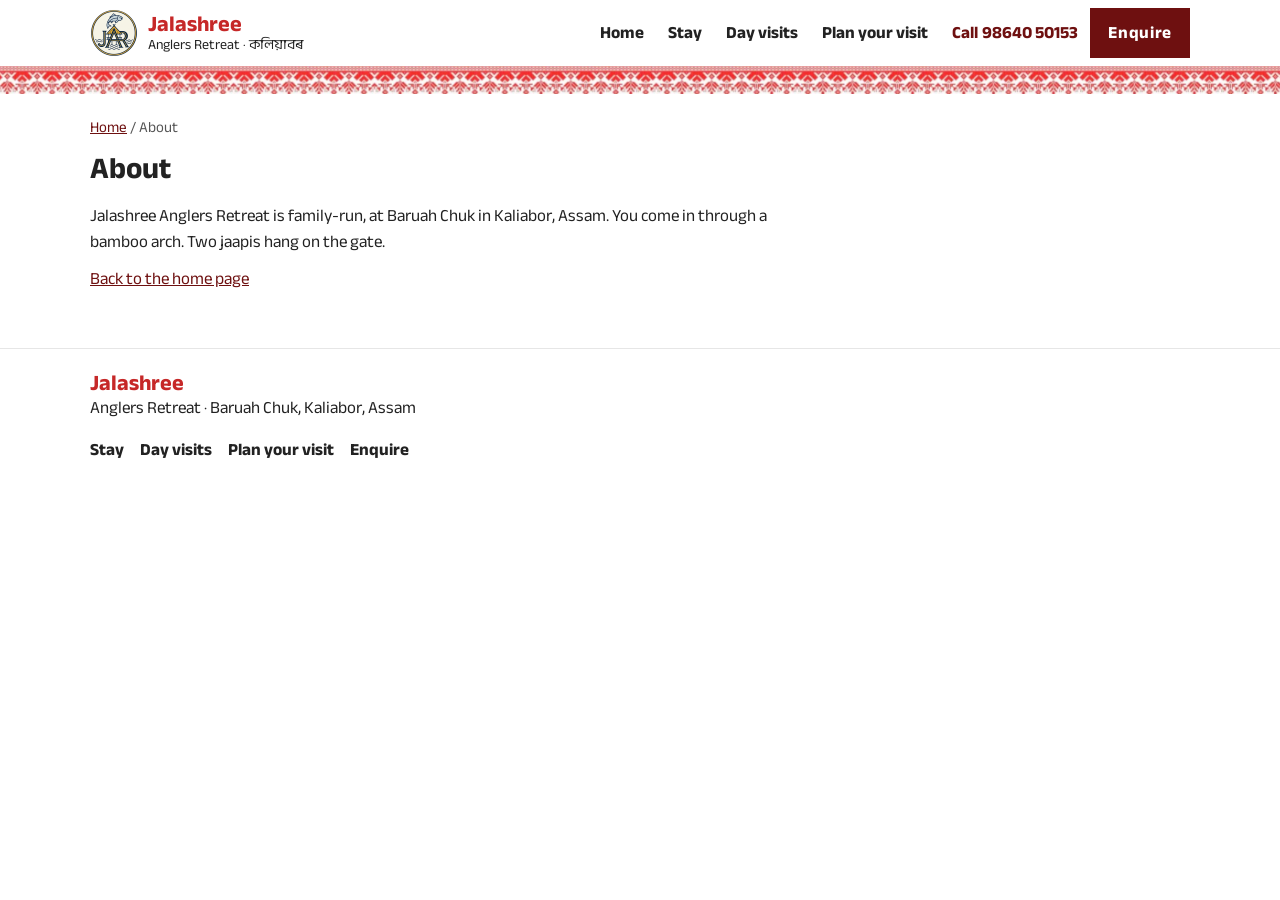
==== about.html @ f2a1badf "Make the site easier to enquire from on a phone." ====
<!doctype html>
<html lang="en">
  <head>
    <meta charset="utf-8" />
    <meta name="viewport" content="width=device-width, initial-scale=1" />
    <title>About · Jalashree Anglers Retreat</title>
    <meta name="description" content="Jalashree Anglers Retreat is family-run at Baruah Chuk, Kaliabor, Assam." />
    <link rel="stylesheet" href="styles.css" />
    <link rel="icon" href="images/logo.png" type="image/png" />
  </head>
  <body>
    <a class="skip" href="#content">Skip to content</a>
    <header class="site-head">
      <a class="brand" href="index.html">
        <img src="images/logo.png" width="192" height="192" alt="" />
        <span>
          <span class="brand-en">Jalashree</span>
          <span class="brand-sub">Anglers Retreat · কলিয়াবৰ</span>
        </span>
      </a>
      <div class="head-actions">
        <a class="call" href="tel:+919864050153">Call<span>98640 50153</span></a>
        <a class="plan" href="book.html">Enquire</a>
        <button class="menu-btn" type="button" aria-expanded="false" aria-controls="site-nav">Menu</button>
      </div>
      <nav id="site-nav" aria-label="Pages">
        <a href="index.html">Home</a>
        <a href="stay.html">Stay</a>
        <a href="day.html">Day visits</a>
        <a href="visit.html">Plan your visit</a>
      </nav>
    </header>
    <div class="gamosa" role="presentation"></div>
    <main id="content">
      <p class="crumb"><a href="index.html">Home</a> / About</p>
      <h1 class="page">About</h1>
      <div class="copy">
        <p>Jalashree Anglers Retreat is family-run, at Baruah Chuk in Kaliabor, Assam. You come in through a bamboo arch. Two jaapis hang on the gate.</p>
        <p><a href="index.html">Back to the home page</a></p>
      </div>
    </main>
    <footer>
      <div class="wrap">
        <p class="foot-brand">Jalashree</p>
        <p>Anglers Retreat · Baruah Chuk, Kaliabor, Assam</p>
        <nav class="links" aria-label="Footer">
          <a href="stay.html">Stay</a>
          <a href="day.html">Day visits</a>
          <a href="visit.html">Plan your visit</a>
          <a href="book.html">Enquire</a>
        </nav>
      </div>
    </footer>
    <script src="contact.js"></script>
    <script src="site.js"></script>
  </body>
</html>
---- styles.css ----
@font-face {
  font-family: "Anek Bangla";
  src: url("fonts/anek-bangla-latin-400-normal.woff2") format("woff2");
  font-weight: 400;
  font-style: normal;
  font-display: swap;
  unicode-range: U+0000-00FF, U+0131, U+0152-0153, U+02BB-02BC, U+02C6, U+02DA, U+02DC, U+2000-206F, U+20AC, U+2122;
}

@font-face {
  font-family: "Anek Bangla";
  src: url("fonts/anek-bangla-latin-700-normal.woff2") format("woff2");
  font-weight: 700;
  font-style: normal;
  font-display: swap;
  unicode-range: U+0000-00FF, U+0131, U+0152-0153, U+02BB-02BC, U+02C6, U+02DA, U+02DC, U+2000-206F, U+20AC, U+2122;
}

@font-face {
  font-family: "Anek Bangla";
  src: url("fonts/anek-bangla-bengali-400-normal.woff2") format("woff2");
  font-weight: 400;
  font-style: normal;
  font-display: swap;
  unicode-range: U+0980-09FF;
}

@font-face {
  font-family: "Anek Bangla";
  src: url("fonts/anek-bangla-bengali-700-normal.woff2") format("woff2");
  font-weight: 700;
  font-style: normal;
  font-display: swap;
  unicode-range: U+0980-09FF;
}

:root {
  --red: #c62828;
  --red-dark: #6e1010;
  --ink: #222;
  --muted: #555;
  --line: #e6e6e6;
  --page: 1100px;
  --move: 0.2s ease;
}

*,
*::before,
*::after {
  box-sizing: border-box;
}

body {
  margin: 0;
  color: var(--ink);
  background: #fff;
  font-family: "Anek Bangla", "Nirmala UI", sans-serif;
  font-size: 17px;
  line-height: 1.5;
}

img {
  max-width: 100%;
  display: block;
}

a {
  color: inherit;
}

h1,
h2,
p {
  margin: 0;
}

:focus-visible {
  outline: 2px solid var(--red-dark);
  outline-offset: 2px;
}

::selection {
  background: var(--red);
  color: #fff;
}

.skip {
  position: absolute;
  left: 8px;
  top: -40px;
  background: #fff;
  padding: 8px 12px;
  z-index: 5;
}

.skip:focus {
  top: 8px;
}

.wrap {
  width: min(var(--page), calc(100% - 32px));
  margin-inline: auto;
}

.site-head {
  display: flex;
  flex-wrap: wrap;
  align-items: center;
  gap: 8px 12px;
  width: min(var(--page), calc(100% - 32px));
  margin: 0 auto;
  padding: 8px 0;
}

.brand {
  display: flex;
  align-items: center;
  gap: 10px;
  margin-right: auto;
  text-decoration: none;
  color: inherit;
  min-height: 44px;
}

.brand img {
  width: 48px;
  height: 48px;
  margin: 0;
  flex: none;
}

.brand-en {
  display: block;
  color: var(--red);
  font-size: 22px;
  font-weight: 700;
  line-height: 1.1;
}

.brand-sub {
  display: block;
  margin-top: 1px;
  font-size: 14px;
  line-height: 1.2;
}

.head-actions {
  display: flex;
  align-items: center;
  gap: 8px;
}

.call {
  position: relative;
  display: inline-flex;
  align-items: center;
  min-height: 44px;
  padding: 0 4px;
  color: var(--red-dark);
  font-weight: 700;
  text-decoration: none;
}

.call span {
  margin-left: 4px;
}

.menu-btn {
  display: none;
  min-height: 44px;
  min-width: 44px;
  padding: 8px 12px;
  border: 1px solid var(--line);
  background: #fff;
  color: var(--ink);
  font: inherit;
  font-weight: 700;
  cursor: pointer;
}

#site-nav {
  display: flex;
  flex-wrap: wrap;
  align-items: center;
  gap: 0 8px;
}

#site-nav a {
  display: inline-flex;
  align-items: center;
  min-height: 44px;
  padding: 0 8px;
  text-decoration: none;
  font-weight: 700;
  transition: color var(--move);
}

#site-nav a:hover,
#site-nav a[aria-current="page"] {
  color: var(--red);
}

.gamosa {
  height: 28px;
  background: #fff url("images/gamosa.png") center / auto 28px repeat-x;
}

main {
  width: min(var(--page), calc(100% - 32px));
  margin: 0 auto;
  padding: 22px 0 40px;
}

h1.page {
  font-size: 30px;
  font-weight: 700;
  margin-bottom: 12px;
}

h2.section {
  font-size: 22px;
  font-weight: 700;
  margin: 28px 0 12px;
}

.lead,
.copy {
  max-width: 68ch;
}

.lead {
  margin-top: 12px;
}

.cards + .lead {
  margin-top: 22px;
}

.copy {
  margin-bottom: 16px;
}

.copy p + p,
.lead + p {
  margin-top: 12px;
}

.hero {
  margin: 0 0 16px;
}

.hero img {
  width: 100%;
  height: 320px;
  object-fit: cover;
  object-position: center 55%;
}

.plain {
  margin: 18px 0 0;
}

.plain img {
  width: 100%;
  height: auto;
}

.frame img {
  width: 100%;
  height: 420px;
  object-fit: cover;
  object-position: center 15%;
}

figcaption,
.crumb,
.cards span,
.note {
  color: var(--muted);
}

.plain figcaption,
.hero figcaption,
.split figcaption,
.gallery figcaption {
  margin-top: 6px;
  font-size: 15px;
}

.crumb {
  font-size: 15px;
  margin-bottom: 8px;
}

.crumb a,
.copy a,
.lead a {
  color: var(--red-dark);
  transition: color var(--move);
}

.action {
  margin: 16px 0;
}

a.plan,
button.plan {
  display: inline-flex;
  align-items: center;
  justify-content: center;
  min-height: 48px;
  padding: 12px 18px;
  border: 0;
  background: var(--red-dark);
  color: #fff;
  text-decoration: none;
  font: inherit;
  font-weight: 700;
  letter-spacing: 0.04em;
  cursor: pointer;
  transition: background-color var(--move);
}

a.plan:hover,
button.plan:hover {
  background: #4f0c0c;
  color: #fff;
}

.cards {
  display: grid;
  grid-template-columns: 1fr 1fr;
  gap: 18px;
  margin-top: 22px;
}

.cards a {
  display: block;
  text-decoration: none;
}

.shot {
  display: block;
  overflow: hidden;
}

.cards img {
  width: 100%;
  height: 220px;
  object-fit: cover;
}

.cards strong,
.cards span {
  display: block;
}

.cards strong {
  margin-top: 8px;
  font-size: 18px;
}

.cards a:hover strong {
  color: var(--red);
}

.split {
  display: grid;
  grid-template-columns: 1fr 1fr;
  gap: 18px;
  margin-top: 18px;
}

.split img,
.gallery img {
  width: 100%;
  height: 240px;
  object-fit: cover;
}

.gallery {
  list-style: none;
  margin: 0;
  padding: 0;
  display: grid;
  grid-template-columns: 1fr 1fr;
  gap: 16px;
}

.address {
  font-size: 20px;
  font-weight: 700;
  margin-bottom: 6px;
}

.book-form {
  display: grid;
  gap: 14px;
  max-width: 28rem;
  margin-top: 8px;
}

.book-form label,
.choice {
  display: grid;
  gap: 6px;
  font-weight: 700;
}

.choice {
  margin: 0;
  padding: 0;
  border: 0;
  min-inline-size: 0;
}

.book-form input[type="text"],
.book-form input[type="tel"],
.book-form input[type="date"],
.book-form input[type="number"],
.book-form textarea {
  font: inherit;
  width: 100%;
  min-height: 48px;
  padding: 10px 12px;
  border: 1px solid #ccc;
  border-radius: 0;
  background: #fff;
  color: var(--ink);
}

.book-form textarea {
  min-height: 96px;
  resize: vertical;
}

.choices {
  display: flex;
  flex-wrap: wrap;
  gap: 8px 22px;
}

.choices label {
  display: flex;
  align-items: center;
  gap: 8px;
  min-height: 44px;
  font-weight: 700;
}

.choices input {
  width: 18px;
  height: 18px;
  accent-color: var(--red-dark);
}

.form-error {
  color: var(--red-dark);
  font-weight: 700;
}

.draft pre {
  margin: 12px 0;
  padding: 12px;
  max-width: 68ch;
  white-space: pre-wrap;
  background: #f7f7f7;
  border: 1px solid var(--line);
  font: inherit;
}

.fold {
  border-top: 1px solid #e4e4e4;
  max-width: 68ch;
}

.fold:last-child {
  border-bottom: 1px solid #e4e4e4;
}

.fold summary {
  min-height: 48px;
  display: flex;
  align-items: center;
  justify-content: space-between;
  gap: 16px;
  padding: 12px 0;
  cursor: pointer;
  font-weight: 700;
  list-style: none;
}

.fold summary::-webkit-details-marker {
  display: none;
}

.fold summary::after {
  content: "";
  width: 8px;
  height: 8px;
  border-right: 2px solid currentColor;
  border-bottom: 2px solid currentColor;
  transform: rotate(45deg);
  flex: none;
}

.fold[open] summary::after {
  transform: rotate(225deg);
}

.fold::details-content {
  display: grid;
  grid-template-rows: 0fr;
  overflow: hidden;
  transition: grid-template-rows 0.25s ease, content-visibility 0.25s allow-discrete;
}

.fold[open]::details-content {
  grid-template-rows: 1fr;
}

.fold::details-content > p {
  min-height: 0;
  overflow: hidden;
}

.fold p {
  padding: 0 0 14px;
  max-width: 62ch;
}

.fold a {
  color: var(--red-dark);
}

footer {
  border-top: 1px solid var(--line);
  padding: 22px 0 32px;
}

.foot-brand {
  color: var(--red);
  font-size: 22px;
  font-weight: 700;
  line-height: 1.1;
}

footer .links {
  display: flex;
  flex-wrap: wrap;
  gap: 4px 16px;
  margin-top: 8px;
}

footer .links a {
  text-decoration: none;
  font-weight: 700;
  min-height: 44px;
  display: inline-flex;
  align-items: center;
}

footer .links a:hover {
  color: var(--red);
}

@media (min-width: 900px) {
  .menu-btn {
    display: none;
  }

  .brand {
    order: 0;
    margin-right: 0;
  }

  #site-nav {
    display: flex;
    order: 1;
    margin-left: auto;
  }

  .head-actions {
    order: 2;
  }
}

@media (max-width: 899px) {
  .menu-btn {
    display: inline-flex;
    align-items: center;
    justify-content: center;
  }

  #site-nav {
    display: none;
    flex-basis: 100%;
    flex-direction: column;
    align-items: flex-start;
    gap: 0;
    padding-bottom: 6px;
  }

  #site-nav.is-open {
    display: flex;
  }

  .hero img,
  .frame img {
    height: 220px;
  }

  .cards,
  .split,
  .gallery {
    grid-template-columns: 1fr;
  }
}

@media (max-width: 400px) {
  .call span {
    position: absolute;
    width: 1px;
    height: 1px;
    padding: 0;
    margin: -1px;
    overflow: hidden;
    clip: rect(0, 0, 0, 0);
    white-space: nowrap;
    border: 0;
  }
}

@media (prefers-reduced-motion: reduce) {
  *,
  *::before,
  *::after {
    animation: none !important;
    transition: none !important;
  }
}
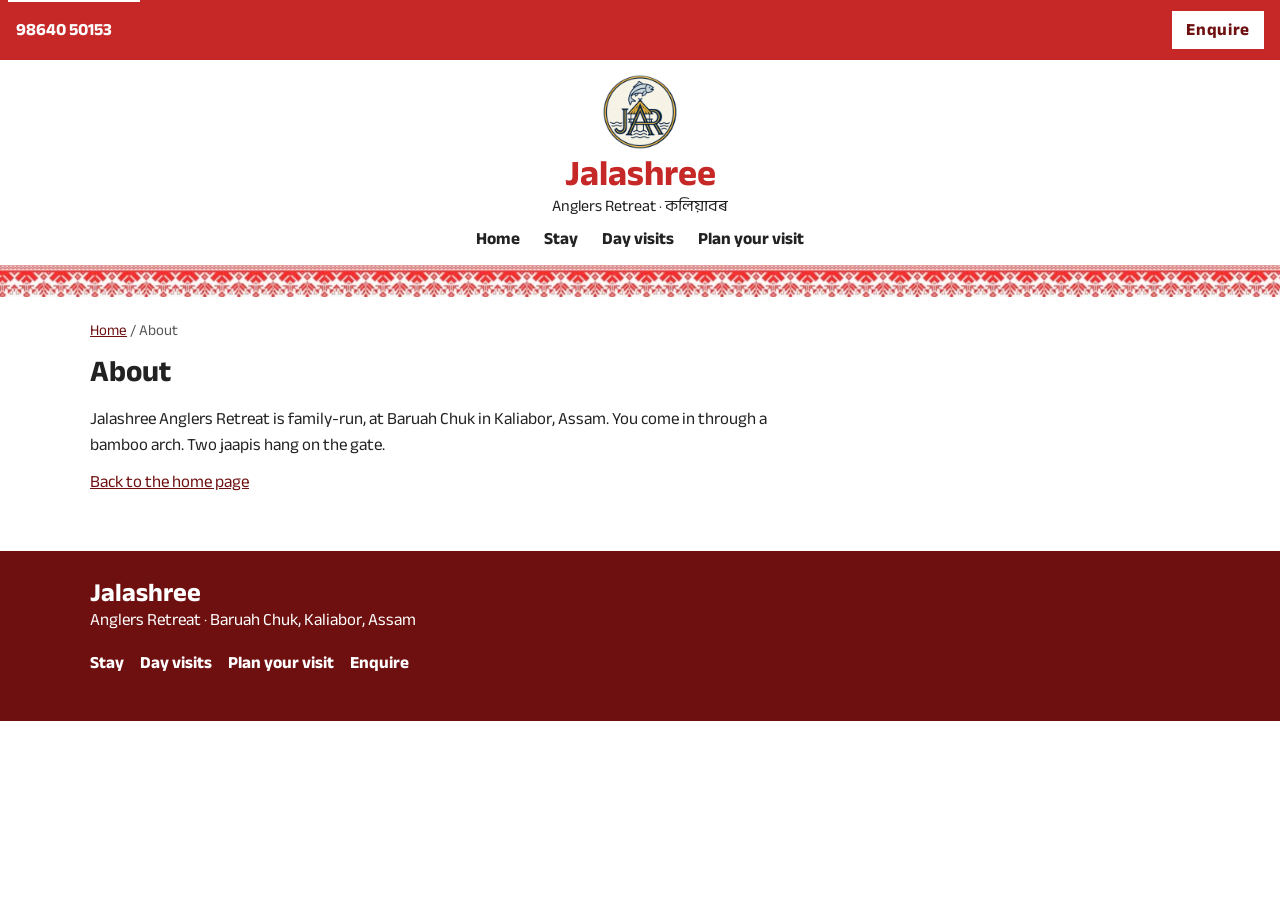
==== commit 2acd0dfd: "Give the site a fuller photographic layout." ====
--- a/about.html
+++ b/about.html
@@ -10,6 +10,13 @@
   </head>
   <body>
     <a class="skip" href="#content">Skip to content</a>
+    <div class="topbar">
+      <a href="tel:+919864050153">98640 50153</a>
+      <div class="top-actions">
+        <button class="menu-btn" type="button" aria-expanded="false" aria-controls="site-nav">Menu</button>
+        <a class="plan" href="book.html">Enquire</a>
+      </div>
+    </div>
     <header class="site-head">
       <a class="brand" href="index.html">
         <img src="images/logo.png" width="192" height="192" alt="" />
@@ -18,11 +25,6 @@
           <span class="brand-sub">Anglers Retreat · কলিয়াবৰ</span>
         </span>
       </a>
-      <div class="head-actions">
-        <a class="call" href="tel:+919864050153">Call<span>98640 50153</span></a>
-        <a class="plan" href="book.html">Enquire</a>
-        <button class="menu-btn" type="button" aria-expanded="false" aria-controls="site-nav">Menu</button>
-      </div>
       <nav id="site-nav" aria-label="Pages">
         <a href="index.html">Home</a>
         <a href="stay.html">Stay</a>
--- a/styles.css
+++ b/styles.css
@@ -64,6 +64,10 @@
   display: block;
 }
 
+figure {
+  margin: 0;
+}
+
 a {
   color: inherit;
 }
@@ -102,46 +106,88 @@
   margin-inline: auto;
 }
 
+.topbar {
+  display: flex;
+  justify-content: space-between;
+  align-items: center;
+  gap: 12px;
+  padding: 8px 16px;
+  background: var(--red);
+  color: #fff;
+}
+
+.top-actions {
+  display: flex;
+  align-items: center;
+  gap: 8px;
+}
+
+.topbar .menu-btn {
+  border-color: #fff;
+  background: transparent;
+  color: #fff;
+}
+
+.topbar a {
+  display: inline-flex;
+  align-items: center;
+  min-height: 44px;
+  color: #fff;
+  font-weight: 700;
+  text-decoration: none;
+}
+
+.topbar .plan {
+  min-height: 36px;
+  padding: 6px 14px;
+  background: #fff;
+  color: var(--red-dark);
+}
+
+.topbar .plan:hover {
+  background: #f3e4e4;
+  color: var(--red-dark);
+}
+
 .site-head {
-  display: flex;
-  flex-wrap: wrap;
-  align-items: center;
-  gap: 8px 12px;
+  position: relative;
+  display: flex;
+  flex-direction: column;
+  align-items: center;
   width: min(var(--page), calc(100% - 32px));
   margin: 0 auto;
-  padding: 8px 0;
+  padding: 14px 0 4px;
 }
 
 .brand {
   display: flex;
-  align-items: center;
-  gap: 10px;
-  margin-right: auto;
+  flex-direction: column;
+  align-items: center;
+  text-align: center;
   text-decoration: none;
   color: inherit;
   min-height: 44px;
 }
 
 .brand img {
-  width: 48px;
-  height: 48px;
-  margin: 0;
-  flex: none;
+  width: 76px;
+  height: 76px;
+  margin: 0 0 6px;
 }
 
 .brand-en {
   display: block;
   color: var(--red);
-  font-size: 22px;
-  font-weight: 700;
-  line-height: 1.1;
+  font-size: 36px;
+  font-weight: 700;
+  line-height: 1;
 }
 
 .brand-sub {
   display: block;
-  margin-top: 1px;
-  font-size: 14px;
-  line-height: 1.2;
+  margin-top: 4px;
+  font-size: 16px;
+  line-height: 1.3;
 }
 
 .head-actions {
@@ -182,6 +228,7 @@
   display: flex;
   flex-wrap: wrap;
   align-items: center;
+  justify-content: center;
   gap: 0 8px;
 }
 
@@ -201,8 +248,44 @@
 }
 
 .gamosa {
-  height: 28px;
-  background: #fff url("images/gamosa.png") center / auto 28px repeat-x;
+  height: 32px;
+  background: #fff url("images/gamosa.png") center / auto 32px repeat-x;
+}
+
+.banner img {
+  width: 100%;
+  height: 460px;
+  object-fit: cover;
+  object-position: center 58%;
+}
+
+.banner-cap {
+  background: var(--red);
+  color: #fff;
+  text-align: center;
+  padding: 22px 20px 24px;
+}
+
+.banner-cap h1,
+.banner-cap strong {
+  display: block;
+  color: #fff;
+  font-size: 32px;
+  font-weight: 700;
+  line-height: 1.2;
+  margin: 0;
+}
+
+.banner-cap p,
+.banner-cap span {
+  display: block;
+  margin-top: 4px;
+  font-size: 17px;
+}
+
+.banner.gate img {
+  height: 520px;
+  object-position: center 12%;
 }
 
 main {
@@ -232,6 +315,11 @@
   margin-top: 12px;
 }
 
+.banner-cap + main > .lead:first-child {
+  text-align: center;
+  margin-inline: auto;
+}
+
 .cards + .lead {
   margin-top: 22px;
 }
@@ -251,7 +339,7 @@
 
 .hero img {
   width: 100%;
-  height: 320px;
+  height: 360px;
   object-fit: cover;
   object-position: center 55%;
 }
@@ -334,6 +422,10 @@
   margin-top: 22px;
 }
 
+.cards.look {
+  grid-template-columns: 1fr 1fr 1fr;
+}
+
 .cards a {
   display: block;
   text-decoration: none;
@@ -346,7 +438,7 @@
 
 .cards img {
   width: 100%;
-  height: 220px;
+  height: 280px;
   object-fit: cover;
 }
 
@@ -356,8 +448,12 @@
 }
 
 .cards strong {
-  margin-top: 8px;
-  font-size: 18px;
+  margin-top: 10px;
+  font-size: 20px;
+}
+
+.cards img.top {
+  object-position: center 18%;
 }
 
 .cards a:hover strong {
@@ -374,7 +470,7 @@
 .split img,
 .gallery img {
   width: 100%;
-  height: 240px;
+  height: 320px;
   object-fit: cover;
 }
 
@@ -534,13 +630,15 @@
 }
 
 footer {
-  border-top: 1px solid var(--line);
-  padding: 22px 0 32px;
+  background: var(--red-dark);
+  color: #fff;
+  border-top: 0;
+  padding: 28px 0 36px;
 }
 
 .foot-brand {
-  color: var(--red);
-  font-size: 22px;
+  color: #fff;
+  font-size: 26px;
   font-weight: 700;
   line-height: 1.1;
 }
@@ -553,6 +651,7 @@
 }
 
 footer .links a {
+  color: #fff;
   text-decoration: none;
   font-weight: 700;
   min-height: 44px;
@@ -561,7 +660,7 @@
 }
 
 footer .links a:hover {
-  color: var(--red);
+  text-decoration: underline;
 }
 
 @media (min-width: 900px) {
@@ -569,19 +668,8 @@
     display: none;
   }
 
-  .brand {
-    order: 0;
-    margin-right: 0;
-  }
-
   #site-nav {
     display: flex;
-    order: 1;
-    margin-left: auto;
-  }
-
-  .head-actions {
-    order: 2;
   }
 }
 
@@ -603,6 +691,29 @@
 
   #site-nav.is-open {
     display: flex;
+  }
+
+  .banner img,
+  .banner.gate img {
+    height: 240px;
+  }
+
+  .cards.look {
+    grid-template-columns: 1fr;
+  }
+
+  .banner-cap h1,
+  .banner-cap strong {
+    font-size: 24px;
+  }
+
+  .brand img {
+    width: 64px;
+    height: 64px;
+  }
+
+  .brand-en {
+    font-size: 30px;
   }
 
   .hero img,
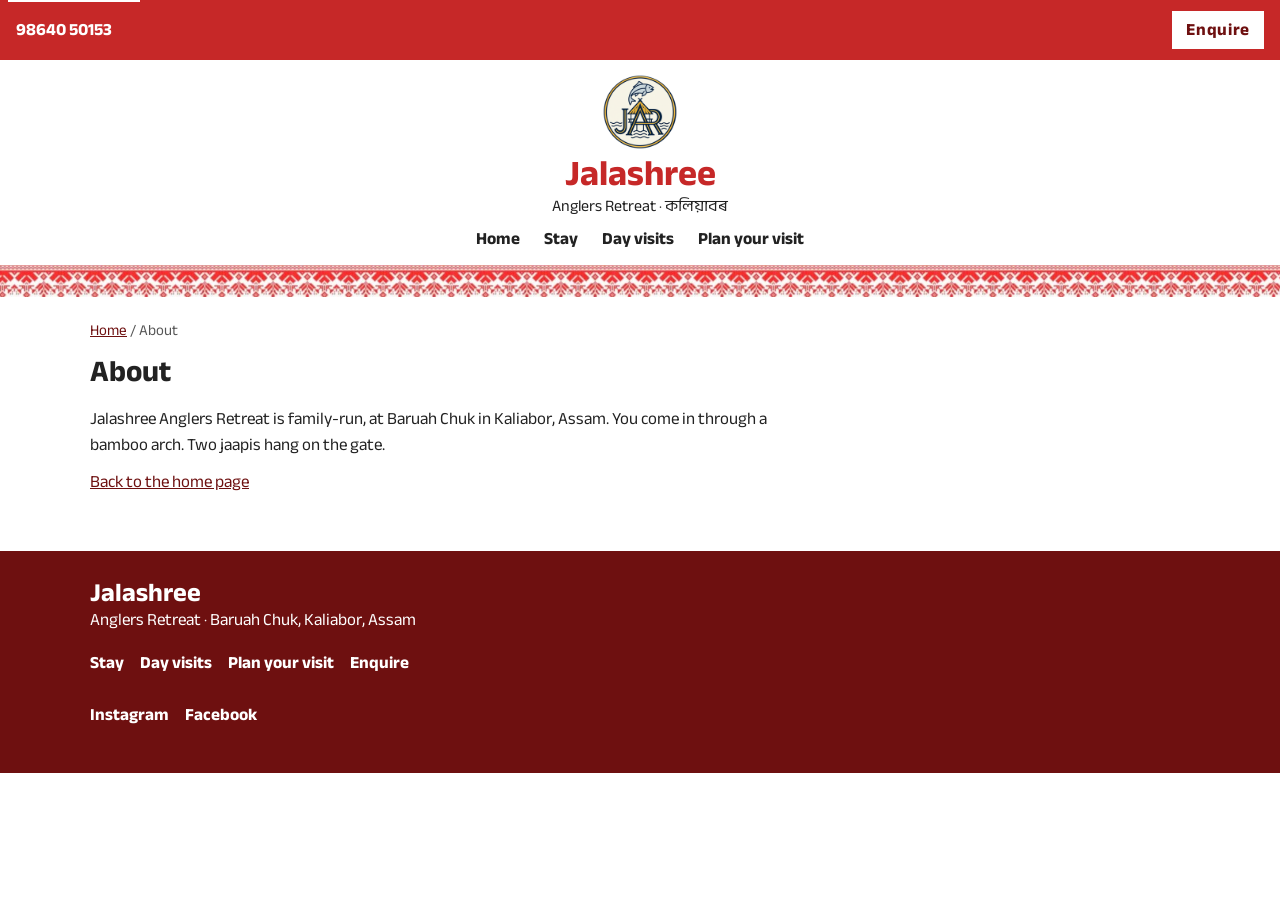
==== commit 561de57e: "Add social links, Google reviews, and the fishing photo." ====
--- a/about.html
+++ b/about.html
@@ -51,6 +51,10 @@
           <a href="visit.html">Plan your visit</a>
           <a href="book.html">Enquire</a>
         </nav>
+        <nav class="links" aria-label="Social">
+          <a href="https://www.instagram.com/jalashree_anglers_retreat/" rel="noopener noreferrer">Instagram</a>
+          <a href="https://www.facebook.com/share/1FnUikQe49/?mibextid=wwXIfr" rel="noopener noreferrer">Facebook</a>
+        </nav>
       </div>
     </footer>
     <script src="contact.js"></script>
--- a/styles.css
+++ b/styles.css
@@ -99,6 +99,18 @@
 
 .skip:focus {
   top: 8px;
+}
+
+.sr {
+  position: absolute;
+  width: 1px;
+  height: 1px;
+  padding: 0;
+  margin: -1px;
+  overflow: hidden;
+  clip: rect(0, 0, 0, 0);
+  white-space: nowrap;
+  border: 0;
 }
 
 .wrap {
@@ -288,10 +300,20 @@
   object-position: center 12%;
 }
 
+.banner.photo img {
+  height: auto;
+  object-fit: contain;
+}
+
 main {
   width: min(var(--page), calc(100% - 32px));
   margin: 0 auto;
   padding: 22px 0 40px;
+}
+
+main.home {
+  width: 100%;
+  padding: 0;
 }
 
 h1.page {
@@ -487,6 +509,42 @@
   font-size: 20px;
   font-weight: 700;
   margin-bottom: 6px;
+}
+
+.map-frame {
+  width: min(100%, 420px);
+  height: 220px;
+  margin: 12px 0 8px;
+  overflow: hidden;
+  border: 1px solid var(--line);
+}
+
+.map-frame iframe {
+  width: 100%;
+  height: 100%;
+  border: 0;
+}
+
+.score {
+  font-weight: 700;
+  margin: 0 0 14px;
+}
+
+.reviews {
+  list-style: none;
+  margin: 0 0 12px;
+  padding: 0;
+  display: grid;
+  gap: 16px;
+  max-width: 62ch;
+}
+
+.reviews blockquote {
+  margin: 0;
+}
+
+.reviews p {
+  margin: 0;
 }
 
 .book-form {
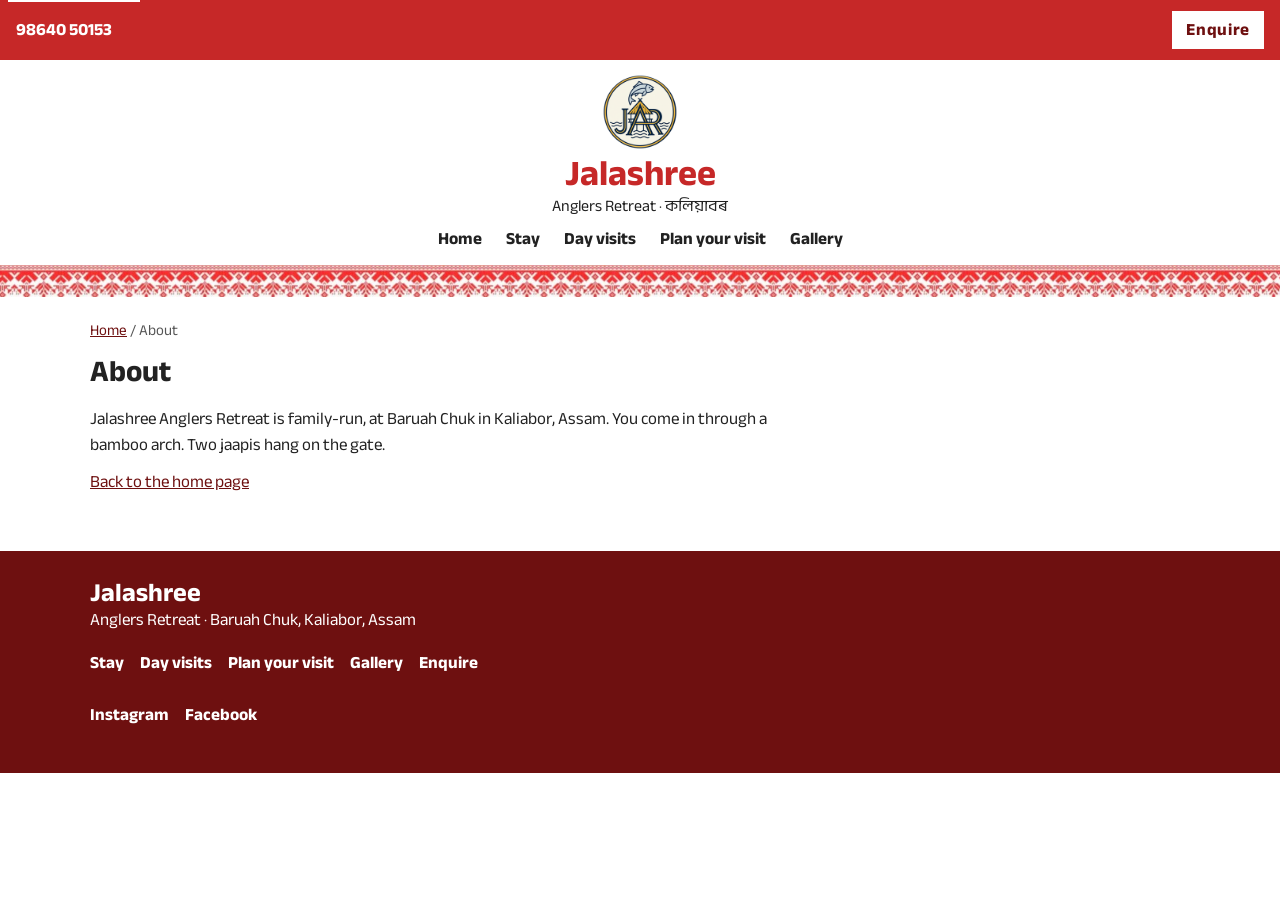
==== commit 965a47df: "Show the gallery as cards and keep the page photos smaller." ====
--- a/about.html
+++ b/about.html
@@ -30,6 +30,7 @@
         <a href="stay.html">Stay</a>
         <a href="day.html">Day visits</a>
         <a href="visit.html">Plan your visit</a>
+        <a href="gallery.html">Gallery</a>
       </nav>
     </header>
     <div class="gamosa" role="presentation"></div>
@@ -49,6 +50,7 @@
           <a href="stay.html">Stay</a>
           <a href="day.html">Day visits</a>
           <a href="visit.html">Plan your visit</a>
+        <a href="gallery.html">Gallery</a>
           <a href="book.html">Enquire</a>
         </nav>
         <nav class="links" aria-label="Social">
--- a/styles.css
+++ b/styles.css
@@ -296,13 +296,14 @@
 }
 
 .banner.gate img {
-  height: 520px;
-  object-position: center 12%;
+  height: 280px;
+  object-position: center 18%;
 }
 
 .banner.photo img {
-  height: auto;
-  object-fit: contain;
+  height: 280px;
+  object-fit: cover;
+  object-position: center;
 }
 
 main {
@@ -373,6 +374,12 @@
 .plain img {
   width: 100%;
   height: auto;
+}
+
+.plain.small img {
+  height: 280px;
+  object-fit: cover;
+  object-position: center;
 }
 
 .frame img {
@@ -489,8 +496,7 @@
   margin-top: 18px;
 }
 
-.split img,
-.gallery img {
+.split img {
   width: 100%;
   height: 320px;
   object-fit: cover;
@@ -498,11 +504,47 @@
 
 .gallery {
   list-style: none;
-  margin: 0;
+  margin: 18px 0 0;
   padding: 0;
   display: grid;
   grid-template-columns: 1fr 1fr;
-  gap: 16px;
+  gap: 22px;
+}
+
+.gallery figure {
+  display: flex;
+  flex-direction: column;
+  margin: 0;
+  background: #fbf6ee;
+}
+
+.gallery figure::before,
+.gallery figure::after {
+  content: "";
+  display: block;
+  height: 18px;
+  background: #fff url("images/gamosa.png") center / auto 18px repeat-x;
+}
+
+.gallery .shot {
+  display: flex;
+  align-items: center;
+  justify-content: center;
+  height: 240px;
+  margin: 14px 14px 0;
+  background: #f3eee4;
+}
+
+.gallery img {
+  width: 100%;
+  height: 100%;
+  object-fit: contain;
+}
+
+.gallery figcaption {
+  margin: 0;
+  padding: 10px 14px 14px;
+  text-align: center;
 }
 
 .address {
@@ -752,8 +794,10 @@
   }
 
   .banner img,
-  .banner.gate img {
-    height: 240px;
+  .banner.gate img,
+  .banner.photo img,
+  .plain.small img {
+    height: 200px;
   }
 
   .cards.look {
@@ -783,6 +827,10 @@
   .split,
   .gallery {
     grid-template-columns: 1fr;
+  }
+
+  .gallery .shot {
+    height: 200px;
   }
 }
 
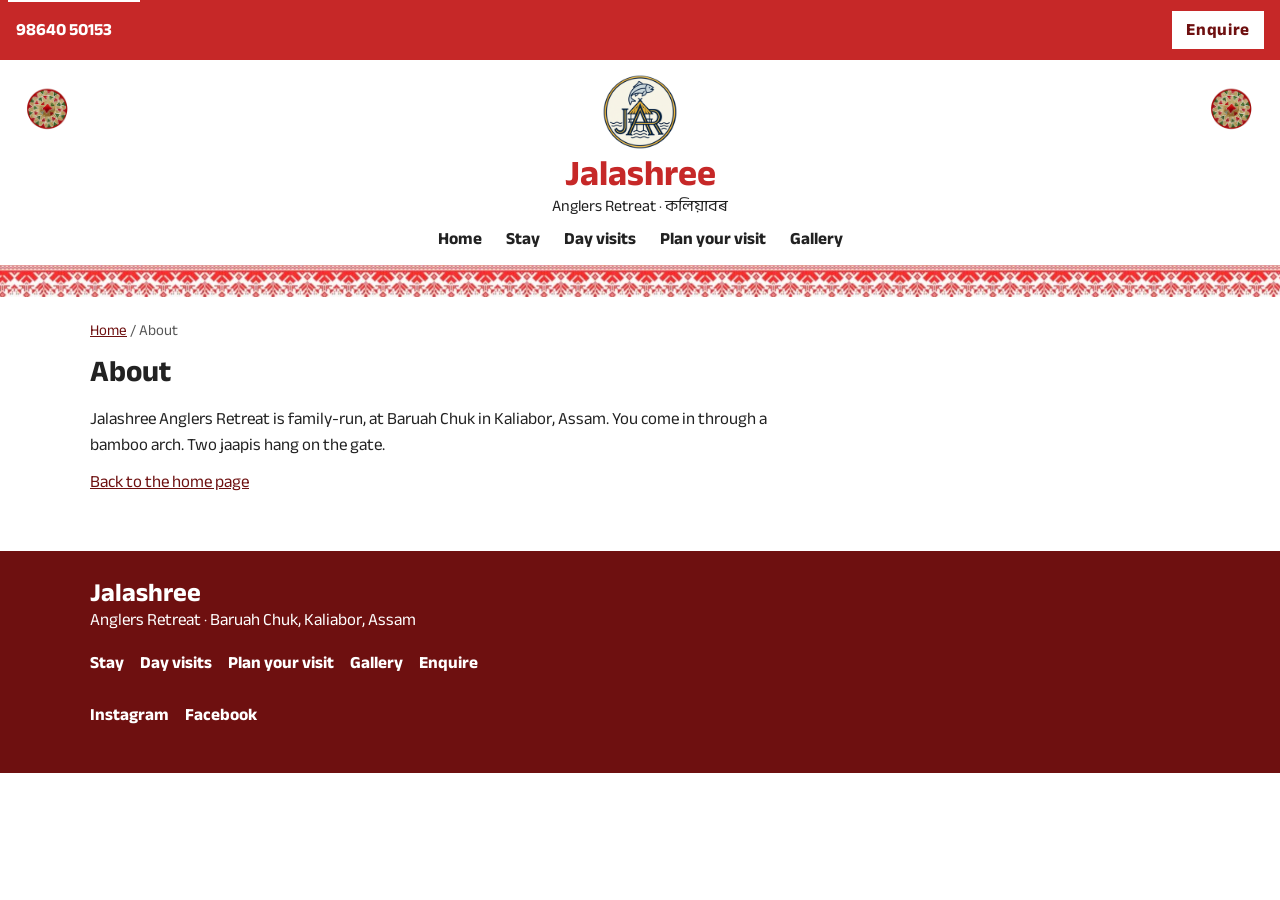
==== commit e03cd103: "Show the cottage, the night sign, and jaapis on the site." ====
--- a/about.html
+++ b/about.html
@@ -18,6 +18,8 @@
       </div>
     </div>
     <header class="site-head">
+      <img class="jaapi jaapi-left" src="images/jaapi.png" width="552" height="452" alt="" />
+      <img class="jaapi jaapi-right" src="images/jaapi.png" width="552" height="452" alt="" />
       <a class="brand" href="index.html">
         <img src="images/logo.png" width="192" height="192" alt="" />
         <span>
--- a/styles.css
+++ b/styles.css
@@ -166,9 +166,26 @@
   display: flex;
   flex-direction: column;
   align-items: center;
-  width: min(var(--page), calc(100% - 32px));
+  width: 100%;
   margin: 0 auto;
-  padding: 14px 0 4px;
+  padding: 14px 16px 4px;
+}
+
+.jaapi {
+  position: absolute;
+  top: 18px;
+  width: 64px;
+  height: 64px;
+  object-fit: contain;
+  pointer-events: none;
+}
+
+.jaapi-left {
+  left: 16px;
+}
+
+.jaapi-right {
+  right: 16px;
 }
 
 .brand {
@@ -300,6 +317,10 @@
   object-position: center 18%;
 }
 
+.banner.cottage img {
+  object-position: center 72%;
+}
+
 .banner.photo img {
   height: 280px;
   object-fit: cover;
@@ -380,6 +401,20 @@
   height: 280px;
   object-fit: cover;
   object-position: center;
+}
+
+.meal {
+  margin: 18px 0 0;
+}
+
+.meal img {
+  width: min(100%, 280px);
+  height: auto;
+}
+
+.meal figcaption {
+  margin-top: 6px;
+  text-align: right;
 }
 
 .frame img {
@@ -553,12 +588,37 @@
   margin-bottom: 6px;
 }
 
+.place {
+  display: grid;
+  grid-template-columns: 1fr 1fr;
+  gap: 16px;
+  margin: 8px 0 16px;
+}
+
+.place figure {
+  margin: 0;
+  height: 320px;
+  background: #111;
+}
+
+.place img {
+  width: 100%;
+  height: 100%;
+  object-fit: contain;
+}
+
 .map-frame {
   width: min(100%, 420px);
   height: 220px;
   margin: 12px 0 8px;
   overflow: hidden;
   border: 1px solid var(--line);
+}
+
+.place .map-frame {
+  width: 100%;
+  height: 320px;
+  margin: 0;
 }
 
 .map-frame iframe {
@@ -818,6 +878,12 @@
     font-size: 30px;
   }
 
+  .jaapi {
+    width: 40px;
+    height: 40px;
+    top: 14px;
+  }
+
   .hero img,
   .frame img {
     height: 220px;
@@ -825,8 +891,14 @@
 
   .cards,
   .split,
-  .gallery {
+  .gallery,
+  .place {
     grid-template-columns: 1fr;
+  }
+
+  .place figure,
+  .place .map-frame {
+    height: 240px;
   }
 
   .gallery .shot {
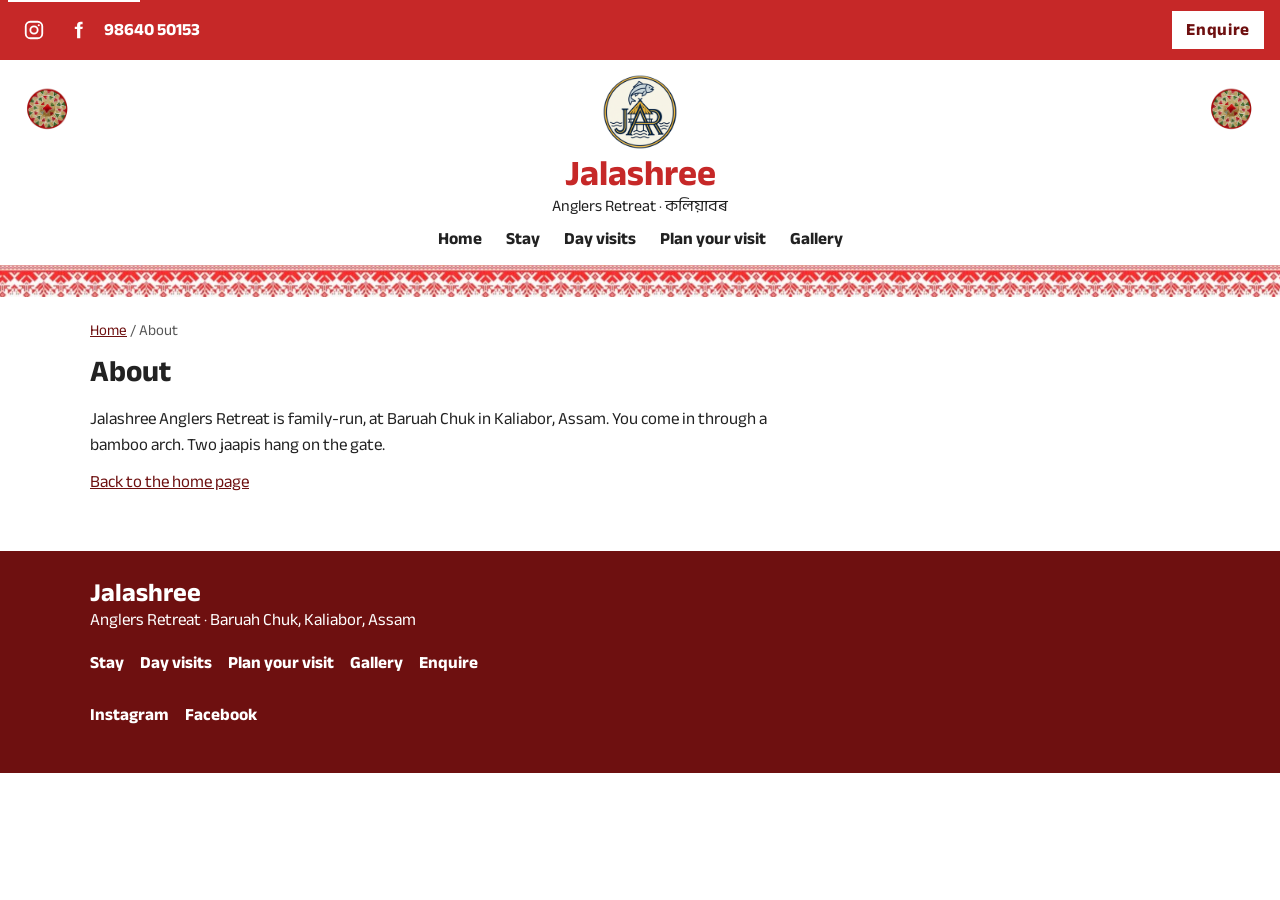
==== commit b94e410c: "Open the phone menu from the left and put social marks in the top bar." ====
--- a/about.html
+++ b/about.html
@@ -11,9 +11,11 @@
   <body>
     <a class="skip" href="#content">Skip to content</a>
     <div class="topbar">
+      <button class="menu-btn" type="button" aria-expanded="false" aria-controls="site-nav">Menu</button>
+      <a class="social" href="https://www.instagram.com/jalashree_anglers_retreat/" rel="noopener noreferrer" aria-label="Instagram"><svg viewBox="0 0 24 24" width="22" height="22" aria-hidden="true" focusable="false"><rect x="3" y="3" width="18" height="18" rx="5" fill="none" stroke="currentColor" stroke-width="2"/><circle cx="12" cy="12" r="4" fill="none" stroke="currentColor" stroke-width="2"/><circle cx="17.2" cy="6.8" r="1.15" fill="currentColor"/></svg></a>
+      <a class="social" href="https://www.facebook.com/share/1FnUikQe49/?mibextid=wwXIfr" rel="noopener noreferrer" aria-label="Facebook"><svg viewBox="0 0 24 24" width="22" height="22" aria-hidden="true" focusable="false"><path fill="currentColor" d="M14.5 8.5V6.8c0-.7.5-1 1.2-1H17V3h-2.2C12.2 3 11 4.5 11 6.6v1.9H8.5V11H11v10h3.5V11h2.3l.5-2.5h-2.8z"/></svg></a>
       <a href="tel:+919864050153">98640 50153</a>
       <div class="top-actions">
-        <button class="menu-btn" type="button" aria-expanded="false" aria-controls="site-nav">Menu</button>
         <a class="plan" href="book.html">Enquire</a>
       </div>
     </div>
--- a/styles.css
+++ b/styles.css
@@ -120,9 +120,9 @@
 
 .topbar {
   display: flex;
-  justify-content: space-between;
-  align-items: center;
-  gap: 12px;
+  justify-content: flex-start;
+  align-items: center;
+  gap: 8px;
   padding: 8px 16px;
   background: var(--red);
   color: #fff;
@@ -132,6 +132,7 @@
   display: flex;
   align-items: center;
   gap: 8px;
+  margin-left: auto;
 }
 
 .topbar .menu-btn {
@@ -147,6 +148,17 @@
   color: #fff;
   font-weight: 700;
   text-decoration: none;
+  white-space: nowrap;
+}
+
+.topbar .social {
+  justify-content: center;
+  width: 36px;
+  flex: 0 0 auto;
+}
+
+.topbar .social:hover {
+  color: #f3e4e4;
 }
 
 .topbar .plan {
@@ -582,6 +594,10 @@
   text-align: center;
 }
 
+.gallery.home-picks {
+  display: none;
+}
+
 .address {
   font-size: 20px;
   font-weight: 700;
@@ -840,17 +856,60 @@
     justify-content: center;
   }
 
+  .topbar {
+    position: relative;
+    z-index: 30;
+  }
+
+  body::before {
+    content: "";
+    position: fixed;
+    inset: 0;
+    z-index: 19;
+    background: rgba(34, 34, 34, 0.4);
+    opacity: 0;
+    pointer-events: none;
+    transition: opacity 0.32s ease;
+  }
+
+  body.nav-open {
+    overflow: hidden;
+  }
+
+  body.nav-open::before {
+    opacity: 1;
+    pointer-events: auto;
+  }
+
   #site-nav {
-    display: none;
-    flex-basis: 100%;
+    position: fixed;
+    top: 0;
+    left: 0;
+    z-index: 20;
+    display: flex;
     flex-direction: column;
-    align-items: flex-start;
-    gap: 0;
-    padding-bottom: 6px;
+    flex-wrap: nowrap;
+    align-items: stretch;
+    justify-content: flex-start;
+    width: min(280px, 82vw);
+    height: 100%;
+    margin: 0;
+    padding: 72px 8px 16px;
+    background: #fff;
+    transform: translateX(-100%);
+    visibility: hidden;
+    transition: transform 0.32s ease, visibility 0s linear 0.32s;
   }
 
   #site-nav.is-open {
-    display: flex;
+    transform: translateX(0);
+    visibility: visible;
+    box-shadow: 8px 0 24px rgba(34, 34, 34, 0.12);
+    transition: transform 0.32s ease, visibility 0s linear 0s;
+  }
+
+  #site-nav a {
+    padding: 0 16px;
   }
 
   .banner img,
@@ -904,9 +963,32 @@
   .gallery .shot {
     height: 200px;
   }
+
+  .gallery.home-picks {
+    display: grid;
+    width: min(100% - 32px, 1100px);
+    margin: 18px auto 28px;
+  }
 }
 
 @media (max-width: 400px) {
+  .topbar {
+    gap: 4px;
+    padding-inline: 8px;
+  }
+
+  .topbar .social {
+    width: 32px;
+  }
+
+  .topbar .menu-btn {
+    padding-inline: 8px;
+  }
+
+  .topbar .plan {
+    padding-inline: 10px;
+  }
+
   .call span {
     position: absolute;
     width: 1px;
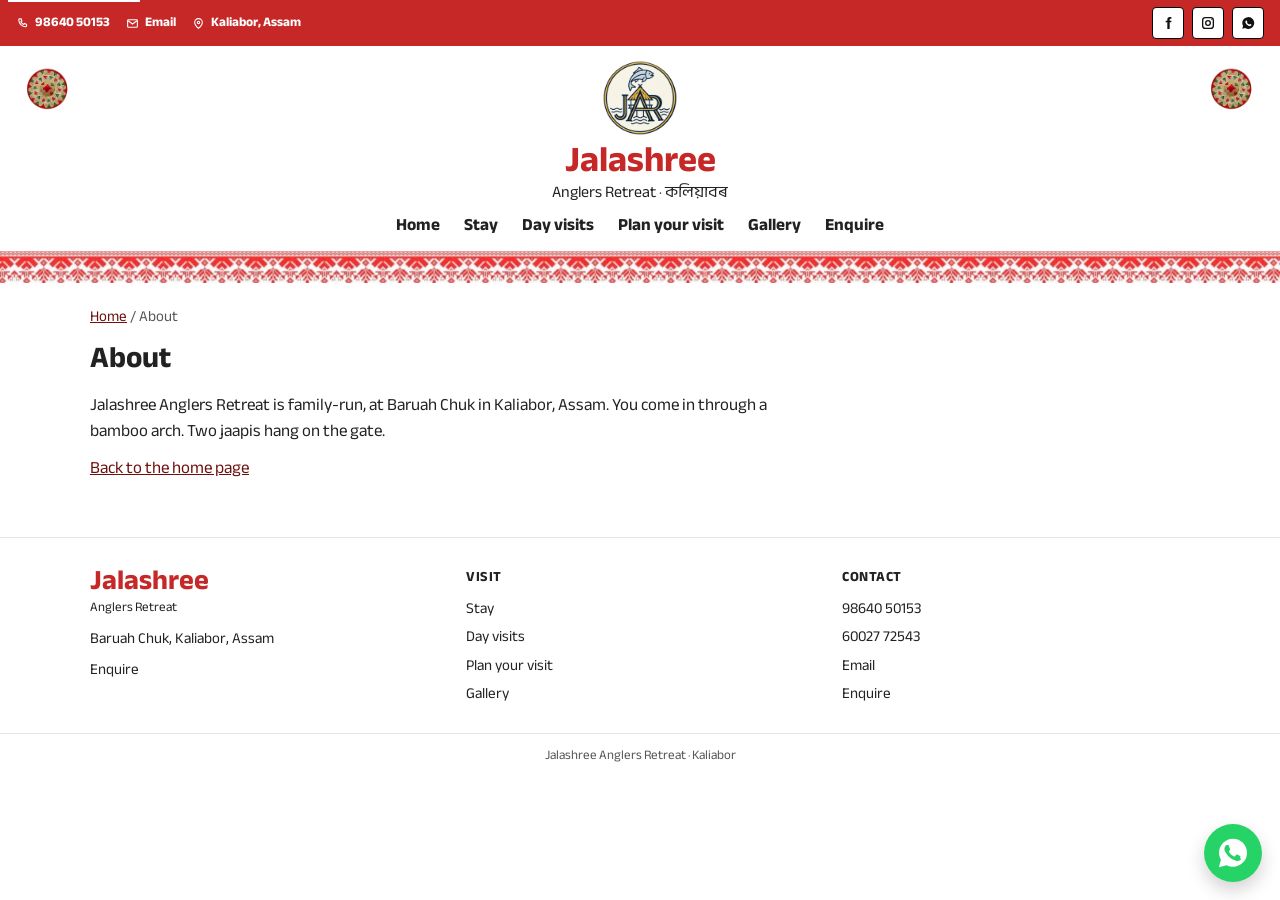
==== commit 981a7938: "Show the food menu, night sign, and footer, and fit every screen." ====
--- a/about.html
+++ b/about.html
@@ -2,7 +2,7 @@
 <html lang="en">
   <head>
     <meta charset="utf-8" />
-    <meta name="viewport" content="width=device-width, initial-scale=1" />
+    <meta name="viewport" content="width=device-width, initial-scale=1, viewport-fit=cover" />
     <title>About · Jalashree Anglers Retreat</title>
     <meta name="description" content="Jalashree Anglers Retreat is family-run at Baruah Chuk, Kaliabor, Assam." />
     <link rel="stylesheet" href="styles.css" />
@@ -11,15 +11,19 @@
   <body>
     <a class="skip" href="#content">Skip to content</a>
     <div class="topbar">
-      <button class="menu-btn" type="button" aria-expanded="false" aria-controls="site-nav">Menu</button>
-      <a class="social" href="https://www.instagram.com/jalashree_anglers_retreat/" rel="noopener noreferrer" aria-label="Instagram"><svg viewBox="0 0 24 24" width="22" height="22" aria-hidden="true" focusable="false"><rect x="3" y="3" width="18" height="18" rx="5" fill="none" stroke="currentColor" stroke-width="2"/><circle cx="12" cy="12" r="4" fill="none" stroke="currentColor" stroke-width="2"/><circle cx="17.2" cy="6.8" r="1.15" fill="currentColor"/></svg></a>
-      <a class="social" href="https://www.facebook.com/share/1FnUikQe49/?mibextid=wwXIfr" rel="noopener noreferrer" aria-label="Facebook"><svg viewBox="0 0 24 24" width="22" height="22" aria-hidden="true" focusable="false"><path fill="currentColor" d="M14.5 8.5V6.8c0-.7.5-1 1.2-1H17V3h-2.2C12.2 3 11 4.5 11 6.6v1.9H8.5V11H11v10h3.5V11h2.3l.5-2.5h-2.8z"/></svg></a>
-      <a href="tel:+919864050153">98640 50153</a>
-      <div class="top-actions">
-        <a class="plan" href="book.html">Enquire</a>
+      <div class="top-meta">
+        <a class="top-item" href="tel:+919864050153"><svg width="13" height="13" viewBox="0 0 24 24" fill="none" stroke="currentColor" stroke-width="2" aria-hidden="true" focusable="false"><path d="M6.5 3.5h3l1.5 4-2 1.2a12 12 0 0 0 5.3 5.3l1.2-2 4 1.5v3A2 2 0 0 1 17.5 18 14.5 14.5 0 0 1 5 5.5a2 2 0 0 1 1.5-2z"/></svg>98640 50153</a>
+        <a class="top-item" href="mailto:jalashreeanglersretreat@gmail.com"><svg width="13" height="13" viewBox="0 0 24 24" fill="none" stroke="currentColor" stroke-width="2" aria-hidden="true" focusable="false"><rect x="3" y="5" width="18" height="14" rx="1.5"/><path d="M4 7l8 6 8-6"/></svg>Email</a>
+        <a class="top-item" href="visit.html"><svg width="13" height="13" viewBox="0 0 24 24" fill="none" stroke="currentColor" stroke-width="2" aria-hidden="true" focusable="false"><path d="M12 21s7-6.2 7-11a7 7 0 1 0-14 0c0 4.8 7 11 7 11z"/><circle cx="12" cy="10" r="2.2"/></svg>Kaliabor, Assam</a>
+      </div>
+      <div class="top-social">
+        <a class="social" href="https://www.facebook.com/share/1FnUikQe49/?mibextid=wwXIfr" rel="noopener noreferrer" aria-label="Facebook"><svg width="16" height="16" viewBox="0 0 24 24" aria-hidden="true" focusable="false"><path fill="currentColor" d="M14.5 8.5V6.8c0-.7.5-1 1.2-1H17V3h-2.2C12.2 3 11 4.5 11 6.6v1.9H8.5V11H11v10h3.5V11h2.3l.5-2.5h-2.8z"/></svg></a>
+        <a class="social" href="https://www.instagram.com/jalashree_anglers_retreat/" rel="noopener noreferrer" aria-label="Instagram"><svg width="16" height="16" viewBox="0 0 24 24" fill="none" stroke="currentColor" stroke-width="2" aria-hidden="true" focusable="false"><rect x="4" y="4" width="16" height="16" rx="4"/><circle cx="12" cy="12" r="3.5"/><circle cx="17.5" cy="6.5" r=".8" fill="currentColor" stroke="none"/></svg></a>
+        <a class="social" href="https://wa.me/919864050153" rel="noopener noreferrer" aria-label="WhatsApp"><svg width="16" height="16" viewBox="0 0 24 24" aria-hidden="true" focusable="false"><path fill="currentColor" d="M12 3.2A8.7 8.7 0 0 0 4.6 16.3L3.5 20.5l4.3-1.1A8.8 8.8 0 1 0 12 3.2zm4.8 12.3c-.2.6-1.2 1.1-1.6 1.1-.4.1-.9.2-1.5-.1-.3-.1-.7-.3-1.2-.5-2.1-1-3.5-3.2-3.6-3.3-.1-.2-.9-1.2-.9-2.3s.6-1.6.8-1.8c.2-.2.4-.3.6-.3h.4c.1 0 .3 0 .5.4.2.5.6 1.6.7 1.7.1.1.1.3 0 .4l-.3.5c-.1.1-.2.2-.1.4.1.2.6 1 1.3 1.6.9.8 1.6 1 1.8 1.1.2.1.3.1.4-.1l.5-.6c.1-.2.3-.1.5-.1.2.1 1.3.6 1.5.7.2.1.3.2.4.3.1.2.1.6-.1 1.2z"/></svg></a>
       </div>
     </div>
     <header class="site-head">
+      <button class="menu-btn" type="button" aria-expanded="false" aria-controls="site-nav">Menu</button>
       <img class="jaapi jaapi-left" src="images/jaapi.png" width="552" height="452" alt="" />
       <img class="jaapi jaapi-right" src="images/jaapi.png" width="552" height="452" alt="" />
       <a class="brand" href="index.html">
@@ -35,6 +39,7 @@
         <a href="day.html">Day visits</a>
         <a href="visit.html">Plan your visit</a>
         <a href="gallery.html">Gallery</a>
+        <a href="book.html">Enquire</a>
       </nav>
     </header>
     <div class="gamosa" role="presentation"></div>
@@ -47,22 +52,35 @@
       </div>
     </main>
     <footer>
-      <div class="wrap">
-        <p class="foot-brand">Jalashree</p>
-        <p>Anglers Retreat · Baruah Chuk, Kaliabor, Assam</p>
-        <nav class="links" aria-label="Footer">
-          <a href="stay.html">Stay</a>
-          <a href="day.html">Day visits</a>
-          <a href="visit.html">Plan your visit</a>
-        <a href="gallery.html">Gallery</a>
-          <a href="book.html">Enquire</a>
-        </nav>
-        <nav class="links" aria-label="Social">
-          <a href="https://www.instagram.com/jalashree_anglers_retreat/" rel="noopener noreferrer">Instagram</a>
-          <a href="https://www.facebook.com/share/1FnUikQe49/?mibextid=wwXIfr" rel="noopener noreferrer">Facebook</a>
-        </nav>
+      <div class="wrap foot-grid">
+        <div>
+          <p class="foot-brand">Jalashree</p>
+          <p class="foot-sub">Anglers Retreat</p>
+          <p>Baruah Chuk, Kaliabor, Assam</p>
+          <p><a href="book.html">Enquire</a></p>
+        </div>
+        <div>
+          <h2>Visit</h2>
+          <ul>
+            <li><a href="stay.html">Stay</a></li>
+            <li><a href="day.html">Day visits</a></li>
+            <li><a href="visit.html">Plan your visit</a></li>
+            <li><a href="gallery.html">Gallery</a></li>
+          </ul>
+        </div>
+        <div>
+          <h2>Contact</h2>
+          <ul>
+            <li><a href="tel:+919864050153">98640 50153</a></li>
+            <li><a href="tel:+916002772543">60027 72543</a></li>
+            <li><a href="mailto:jalashreeanglersretreat@gmail.com">Email</a></li>
+            <li><a href="book.html">Enquire</a></li>
+          </ul>
+        </div>
       </div>
+      <p class="copybar">Jalashree Anglers Retreat · Kaliabor</p>
     </footer>
+    <a class="chat" href="https://wa.me/919864050153" rel="noopener noreferrer" aria-label="WhatsApp"><svg width="34" height="34" viewBox="0 0 24 24" aria-hidden="true" focusable="false"><path fill="#fff" d="M12.04 2C6.58 2 2.15 6.4 2.15 11.83c0 1.74.46 3.44 1.34 4.94L2 22l5.39-1.41a10.1 10.1 0 0 0 4.65 1.12h.01c5.46 0 9.89-4.4 9.89-9.83C21.94 6.4 17.5 2 12.04 2zm5.76 14.15c-.24.68-1.4 1.3-1.94 1.38-.5.08-1.14.11-1.84-.12-.42-.13-1-.32-1.72-.62-3.02-1.3-4.99-4.34-5.14-4.54-.15-.2-1.22-1.62-1.22-3.09 0-1.47.77-2.19 1.04-2.49.27-.3.6-.37.8-.37.2 0 .4 0 .57.01.18.01.43-.07.67.51.24.6.83 2.05.9 2.2.07.15.12.33.02.53-.09.2-.14.32-.28.5-.14.17-.29.39-.42.52-.14.14-.28.29-.12.56.16.27.71 1.17 1.52 1.9 1.05.93 1.93 1.22 2.2 1.36.27.14.43.12.59-.07.16-.19.67-.78.85-1.05.18-.27.36-.22.6-.13.24.09 1.54.73 1.8.86.27.13.44.2.51.31.06.11.06.64-.18 1.32z"/></svg></a>
     <script src="contact.js"></script>
     <script src="site.js"></script>
   </body>
--- a/styles.css
+++ b/styles.css
@@ -41,13 +41,19 @@
   --muted: #555;
   --line: #e6e6e6;
   --page: 1100px;
-  --move: 0.2s ease;
+  --ease: cubic-bezier(0.22, 1, 0.36, 1);
+  --move: 0.22s var(--ease);
 }
 
 *,
 *::before,
 *::after {
   box-sizing: border-box;
+}
+
+html {
+  scroll-behavior: smooth;
+  -webkit-text-size-adjust: 100%;
 }
 
 body {
@@ -57,6 +63,8 @@
   font-family: "Anek Bangla", "Nirmala UI", sans-serif;
   font-size: 17px;
   line-height: 1.5;
+  overflow-wrap: break-word;
+  overflow-x: clip;
 }
 
 img {
@@ -120,45 +128,66 @@
 
 .topbar {
   display: flex;
-  justify-content: flex-start;
-  align-items: center;
-  gap: 8px;
-  padding: 8px 16px;
+  justify-content: space-between;
+  align-items: center;
+  flex-wrap: wrap;
+  gap: 8px 18px;
+  padding: 7px max(16px, env(safe-area-inset-right)) 7px max(16px, env(safe-area-inset-left));
   background: var(--red);
   color: #fff;
-}
-
-.top-actions {
-  display: flex;
-  align-items: center;
+  font-size: 13px;
+}
+
+.top-meta,
+.top-social {
+  display: flex;
+  align-items: center;
+  flex-wrap: wrap;
+  gap: 8px 16px;
+}
+
+.top-social {
   gap: 8px;
   margin-left: auto;
 }
 
-.topbar .menu-btn {
-  border-color: #fff;
-  background: transparent;
-  color: #fff;
-}
-
-.topbar a {
+.top-item {
   display: inline-flex;
   align-items: center;
-  min-height: 44px;
+  gap: 6px;
+  min-height: 32px;
   color: #fff;
   font-weight: 700;
   text-decoration: none;
   white-space: nowrap;
 }
 
+.top-item svg {
+  flex: none;
+}
+
+.top-item:hover {
+  text-decoration: underline;
+}
+
 .topbar .social {
-  justify-content: center;
-  width: 36px;
+  display: grid;
+  place-items: center;
+  width: 32px;
+  height: 32px;
+  min-height: 32px;
+  padding: 0;
+  border: 1.5px solid #000;
+  border-radius: 4px;
+  background: #fff;
+  color: #111;
   flex: 0 0 auto;
+  transition: background-color var(--move), transform var(--move);
 }
 
 .topbar .social:hover {
-  color: #f3e4e4;
+  background: #f3f3f3;
+  color: #111;
 }
 
 .topbar .plan {
@@ -183,11 +212,31 @@
   padding: 14px 16px 4px;
 }
 
+.site-head .menu-btn {
+  position: absolute;
+  top: 16px;
+  left: max(16px, env(safe-area-inset-left));
+  z-index: 2;
+  border: 1px solid #000;
+  background: #fff;
+  color: var(--ink);
+  transition: background-color var(--move), transform var(--move);
+}
+
+.menu-btn:hover {
+  background: #f6f6f6;
+}
+
+.menu-btn:active {
+  transform: scale(0.98);
+}
+
 .jaapi {
   position: absolute;
   top: 18px;
   width: 64px;
-  height: 64px;
+  height: auto;
+  aspect-ratio: 552 / 452;
   object-fit: contain;
   pointer-events: none;
 }
@@ -211,15 +260,16 @@
 }
 
 .brand img {
-  width: 76px;
-  height: 76px;
+  width: clamp(56px, 10vw, 76px);
+  height: auto;
+  aspect-ratio: 1;
   margin: 0 0 6px;
 }
 
 .brand-en {
   display: block;
   color: var(--red);
-  font-size: 36px;
+  font-size: clamp(26px, 4.5vw, 36px);
   font-weight: 700;
   line-height: 1;
 }
@@ -295,7 +345,7 @@
 
 .banner img {
   width: 100%;
-  height: 460px;
+  height: clamp(210px, 38vw, 480px);
   object-fit: cover;
   object-position: center 58%;
 }
@@ -311,7 +361,7 @@
 .banner-cap strong {
   display: block;
   color: #fff;
-  font-size: 32px;
+  font-size: clamp(26px, 4vw, 32px);
   font-weight: 700;
   line-height: 1.2;
   margin: 0;
@@ -324,8 +374,25 @@
   font-size: 17px;
 }
 
+.banner-cap.home-line {
+  padding: 28px 20px 32px;
+}
+
+.banner-cap.home-line strong {
+  font-size: clamp(26px, 5vw, 40px);
+  line-height: 1.25;
+}
+
+.banner-cap.home-line p {
+  max-width: 36em;
+  margin: 10px auto 0;
+  font-size: clamp(16px, 2.2vw, 20px);
+  font-weight: 700;
+  line-height: 1.35;
+}
+
 .banner.gate img {
-  height: 280px;
+  height: clamp(160px, 28vw, 280px);
   object-position: center 18%;
 }
 
@@ -334,7 +401,7 @@
 }
 
 .banner.photo img {
-  height: 280px;
+  height: clamp(160px, 28vw, 280px);
   object-fit: cover;
   object-position: center;
 }
@@ -395,7 +462,7 @@
 
 .hero img {
   width: 100%;
-  height: 360px;
+  height: clamp(200px, 40vw, 420px);
   object-fit: cover;
   object-position: center 55%;
 }
@@ -410,28 +477,23 @@
 }
 
 .plain.small img {
-  height: 280px;
+  height: clamp(180px, 36vw, 280px);
   object-fit: cover;
   object-position: center;
 }
 
-.meal {
-  margin: 18px 0 0;
-}
-
-.meal img {
-  width: min(100%, 280px);
+.menu-sheet {
+  margin: 0;
+}
+
+.menu-sheet img {
+  width: min(100%, 896px);
   height: auto;
 }
 
-.meal figcaption {
-  margin-top: 6px;
-  text-align: right;
-}
-
 .frame img {
   width: 100%;
-  height: 420px;
+  height: clamp(200px, 42vw, 460px);
   object-fit: cover;
   object-position: center 15%;
 }
@@ -493,13 +555,13 @@
 
 .cards {
   display: grid;
-  grid-template-columns: 1fr 1fr;
+  grid-template-columns: repeat(auto-fit, minmax(min(100%, 260px), 1fr));
   gap: 18px;
   margin-top: 22px;
 }
 
 .cards.look {
-  grid-template-columns: 1fr 1fr 1fr;
+  grid-template-columns: repeat(auto-fit, minmax(min(100%, 220px), 1fr));
 }
 
 .cards a {
@@ -514,7 +576,7 @@
 
 .cards img {
   width: 100%;
-  height: 280px;
+  height: clamp(180px, 28vw, 280px);
   object-fit: cover;
 }
 
@@ -538,14 +600,14 @@
 
 .split {
   display: grid;
-  grid-template-columns: 1fr 1fr;
+  grid-template-columns: repeat(auto-fit, minmax(min(100%, 280px), 1fr));
   gap: 18px;
   margin-top: 18px;
 }
 
 .split img {
   width: 100%;
-  height: 320px;
+  height: clamp(200px, 32vw, 320px);
   object-fit: cover;
 }
 
@@ -554,7 +616,7 @@
   margin: 18px 0 0;
   padding: 0;
   display: grid;
-  grid-template-columns: 1fr 1fr;
+  grid-template-columns: repeat(auto-fit, minmax(min(100%, 280px), 1fr));
   gap: 22px;
 }
 
@@ -577,7 +639,7 @@
   display: flex;
   align-items: center;
   justify-content: center;
-  height: 240px;
+  height: clamp(180px, 24vw, 240px);
   margin: 14px 14px 0;
   background: #f3eee4;
 }
@@ -606,15 +668,35 @@
 
 .place {
   display: grid;
-  grid-template-columns: 1fr 1fr;
+  grid-template-columns: repeat(auto-fit, minmax(min(100%, 300px), 1fr));
   gap: 16px;
   margin: 8px 0 16px;
 }
 
 .place figure {
-  margin: 0;
-  height: 320px;
-  background: #111;
+  display: flex;
+  flex-direction: column;
+  margin: 0;
+  height: auto;
+  background: #fbf6ee;
+}
+
+.place figure::before,
+.place figure::after {
+  content: "";
+  display: block;
+  height: 18px;
+  background: #fff url("images/gamosa.png") center / auto 18px repeat-x;
+}
+
+.place .shot {
+  display: flex;
+  align-items: center;
+  justify-content: center;
+  flex: 1;
+  min-height: 200px;
+  margin: 14px;
+  background: #f3eee4;
 }
 
 .place img {
@@ -633,7 +715,7 @@
 
 .place .map-frame {
   width: 100%;
-  height: 320px;
+  height: clamp(220px, 40vw, 320px);
   margin: 0;
 }
 
@@ -774,6 +856,7 @@
   border-bottom: 2px solid currentColor;
   transform: rotate(45deg);
   flex: none;
+  transition: transform var(--move);
 }
 
 .fold[open] summary::after {
@@ -806,37 +889,97 @@
 }
 
 footer {
-  background: var(--red-dark);
-  color: #fff;
-  border-top: 0;
-  padding: 28px 0 36px;
+  background: #fff;
+  color: var(--ink);
+  border-top: 1px solid var(--line);
+  padding: 28px 0 0;
+  font-size: 15px;
+}
+
+.foot-grid {
+  display: grid;
+  grid-template-columns: repeat(auto-fit, minmax(min(100%, 200px), 1fr));
+  gap: 28px;
+  padding-bottom: 22px;
+}
+
+.foot-grid > *,
+.gallery > li,
+.place > * {
+  min-width: 0;
 }
 
 .foot-brand {
-  color: #fff;
-  font-size: 26px;
-  font-weight: 700;
-  line-height: 1.1;
-}
-
-footer .links {
-  display: flex;
-  flex-wrap: wrap;
-  gap: 4px 16px;
-  margin-top: 8px;
-}
-
-footer .links a {
-  color: #fff;
+  margin: 0;
+  color: var(--red);
+  font-size: 28px;
+  font-weight: 700;
+  line-height: 1;
+}
+
+.foot-sub {
+  margin: 4px 0 10px;
+  font-size: 13px;
+}
+
+footer p {
+  margin: 0 0 8px;
+}
+
+footer h2 {
+  margin: 0 0 10px;
+  font-size: 14px;
+  font-weight: 700;
+  letter-spacing: 0.04em;
+  text-transform: uppercase;
+}
+
+footer ul {
+  margin: 0;
+  padding: 0;
+  list-style: none;
+}
+
+footer li {
+  margin: 6px 0;
+}
+
+footer a {
   text-decoration: none;
-  font-weight: 700;
-  min-height: 44px;
-  display: inline-flex;
-  align-items: center;
-}
-
-footer .links a:hover {
-  text-decoration: underline;
+  transition: color var(--move);
+}
+
+footer a:hover {
+  color: var(--red);
+}
+
+.copybar {
+  border-top: 1px solid var(--line);
+  margin: 0;
+  padding: 12px 16px 16px;
+  color: var(--muted);
+  font-size: 13px;
+  text-align: center;
+}
+
+.chat {
+  position: fixed;
+  right: max(18px, env(safe-area-inset-right));
+  bottom: max(18px, env(safe-area-inset-bottom));
+  z-index: 25;
+  display: grid;
+  place-items: center;
+  width: 58px;
+  height: 58px;
+  border-radius: 50%;
+  background: #25d366;
+  box-shadow: 0 8px 18px rgba(0, 0, 0, 0.18);
+  text-decoration: none;
+  transition: background-color var(--move), transform var(--move), box-shadow var(--move);
+}
+
+.chat:hover {
+  background: #1ebe5d;
 }
 
 @media (min-width: 900px) {
@@ -865,11 +1008,11 @@
     content: "";
     position: fixed;
     inset: 0;
-    z-index: 19;
-    background: rgba(34, 34, 34, 0.4);
+    z-index: 40;
+    background: rgba(0, 0, 0, 0.55);
     opacity: 0;
     pointer-events: none;
-    transition: opacity 0.32s ease;
+    transition: opacity 0.4s var(--ease);
   }
 
   body.nav-open {
@@ -884,84 +1027,64 @@
   #site-nav {
     position: fixed;
     top: 0;
+    bottom: 0;
     left: 0;
-    z-index: 20;
+    z-index: 41;
     display: flex;
     flex-direction: column;
     flex-wrap: nowrap;
     align-items: stretch;
     justify-content: flex-start;
-    width: min(280px, 82vw);
-    height: 100%;
+    width: min(320px, 84vw);
+    height: auto;
     margin: 0;
-    padding: 72px 8px 16px;
+    padding: 8px 0 16px;
+    overflow: auto;
     background: #fff;
     transform: translateX(-100%);
     visibility: hidden;
-    transition: transform 0.32s ease, visibility 0s linear 0.32s;
+    transition: transform 0.4s var(--ease), visibility 0s linear 0.4s, box-shadow 0.4s var(--ease);
   }
 
   #site-nav.is-open {
     transform: translateX(0);
     visibility: visible;
-    box-shadow: 8px 0 24px rgba(34, 34, 34, 0.12);
-    transition: transform 0.32s ease, visibility 0s linear 0s;
+    box-shadow: 8px 0 24px rgba(0, 0, 0, 0.12);
+    transition: transform 0.4s var(--ease), visibility 0s linear 0s, box-shadow 0.4s var(--ease);
   }
 
   #site-nav a {
-    padding: 0 16px;
-  }
-
-  .banner img,
-  .banner.gate img,
-  .banner.photo img,
-  .plain.small img {
-    height: 200px;
-  }
-
-  .cards.look {
-    grid-template-columns: 1fr;
-  }
-
-  .banner-cap h1,
-  .banner-cap strong {
-    font-size: 24px;
-  }
-
-  .brand img {
-    width: 64px;
-    height: 64px;
-  }
-
-  .brand-en {
-    font-size: 30px;
+    justify-content: flex-start;
+    min-height: 48px;
+    padding: 14px 16px;
+    border-bottom: 1px solid #eee;
+    color: #8a8a8a;
+    font-size: 13px;
+    font-weight: 600;
+    letter-spacing: 0.05em;
+    text-transform: uppercase;
+    opacity: 0;
+    transform: translateX(-10px);
+    transition: color var(--move), opacity 0.35s var(--ease), transform 0.4s var(--ease);
+  }
+
+  #site-nav.is-open a {
+    opacity: 1;
+    transform: none;
+  }
+
+  #site-nav a:hover,
+  #site-nav a[aria-current="page"] {
+    color: var(--red);
   }
 
   .jaapi {
-    width: 40px;
-    height: 40px;
+    width: clamp(32px, 6vw, 52px);
     top: 14px;
   }
 
-  .hero img,
-  .frame img {
-    height: 220px;
-  }
-
-  .cards,
-  .split,
-  .gallery,
-  .place {
-    grid-template-columns: 1fr;
-  }
-
-  .place figure,
-  .place .map-frame {
-    height: 240px;
-  }
-
-  .gallery .shot {
-    height: 200px;
+  .jaapi-left {
+    left: calc(max(16px, env(safe-area-inset-left)) + 76px);
   }
 
   .gallery.home-picks {
@@ -969,24 +1092,26 @@
     width: min(100% - 32px, 1100px);
     margin: 18px auto 28px;
   }
-}
-
-@media (max-width: 400px) {
+
+  footer {
+    padding-bottom: calc(88px + env(safe-area-inset-bottom));
+  }
+}
+
+@media (max-width: 420px) {
   .topbar {
-    gap: 4px;
-    padding-inline: 8px;
-  }
-
-  .topbar .social {
-    width: 32px;
-  }
-
-  .topbar .menu-btn {
-    padding-inline: 8px;
-  }
-
-  .topbar .plan {
-    padding-inline: 10px;
+    gap: 6px;
+    padding-left: max(8px, env(safe-area-inset-left));
+    padding-right: max(8px, env(safe-area-inset-right));
+    font-size: 12px;
+  }
+
+  .top-meta {
+    gap: 4px 8px;
+  }
+
+  .top-social {
+    gap: 6px;
   }
 
   .call span {
@@ -1002,7 +1127,66 @@
   }
 }
 
+@media (max-width: 699px) {
+  .gallery.home-picks,
+  .foot-grid {
+    grid-template-columns: 1fr;
+  }
+}
+
+@media (min-width: 700px) and (max-width: 899px) {
+  .gallery.home-picks {
+    grid-template-columns: repeat(3, minmax(0, 1fr));
+  }
+}
+
+@media (max-height: 480px) and (orientation: landscape) and (max-width: 899px) {
+  .banner img,
+  .banner.gate img,
+  .banner.photo img {
+    height: 150px;
+  }
+
+  .site-head {
+    padding-top: 8px;
+  }
+
+  .brand img {
+    width: 48px;
+  }
+
+  .chat {
+    width: 48px;
+    height: 48px;
+  }
+}
+
+@media (hover: hover) and (pointer: fine) {
+  .gallery .shot img,
+  .place .shot img {
+    transition: transform 0.5s var(--ease);
+  }
+
+  .gallery figure:hover .shot img,
+  .place figure:hover .shot img {
+    transform: scale(1.04);
+  }
+
+  .topbar .social:hover,
+  .chat:hover {
+    transform: translateY(-2px);
+  }
+
+  .chat:hover {
+    box-shadow: 0 10px 22px rgba(0, 0, 0, 0.22);
+  }
+}
+
 @media (prefers-reduced-motion: reduce) {
+  html {
+    scroll-behavior: auto;
+  }
+
   *,
   *::before,
   *::after {
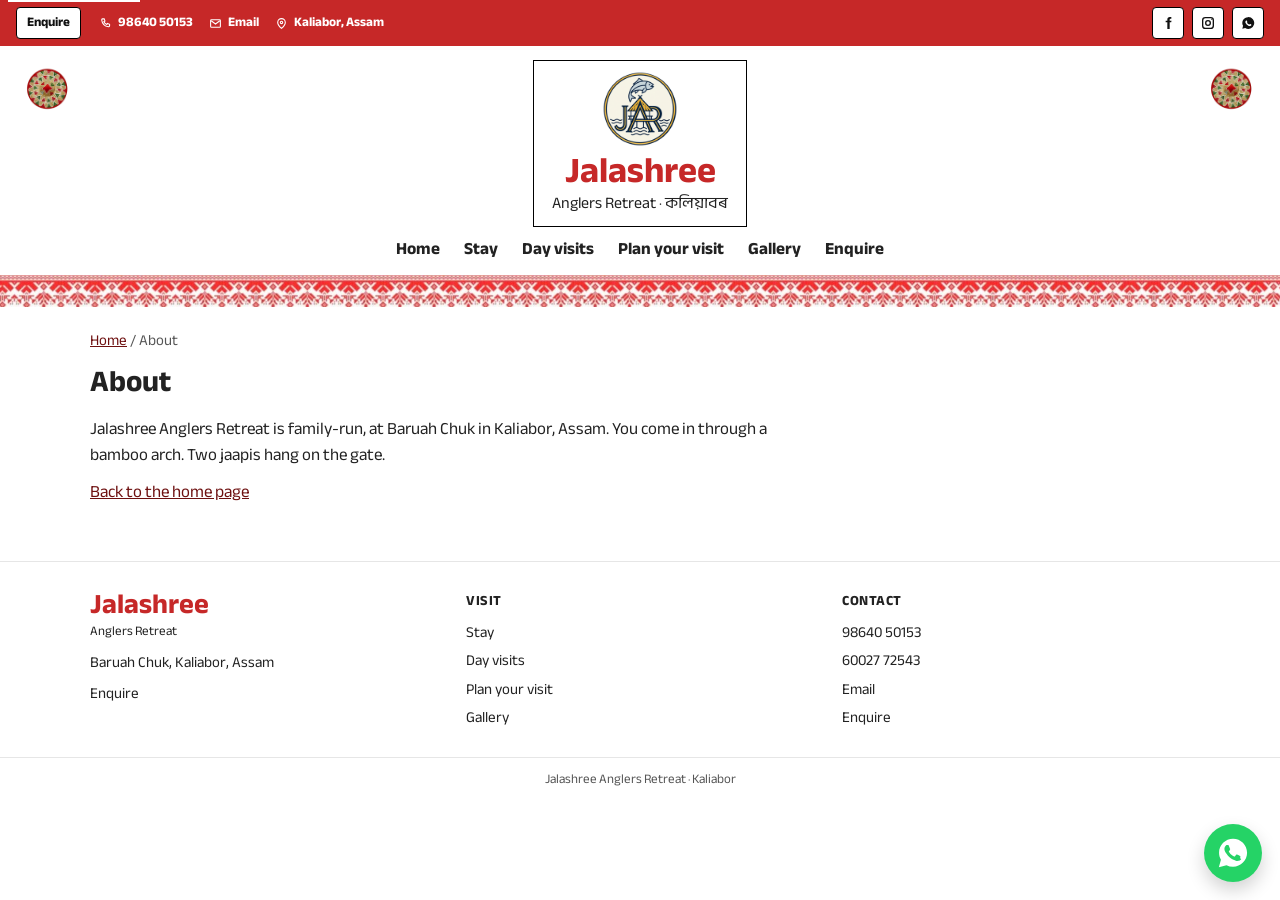
==== commit f7976a7a: "Add a white Enquire button, and give the phone header a little more room." ====
--- a/about.html
+++ b/about.html
@@ -11,6 +11,7 @@
   <body>
     <a class="skip" href="#content">Skip to content</a>
     <div class="topbar">
+      <a class="top-enquire" href="book.html">Enquire</a>
       <div class="top-meta">
         <a class="top-item" href="tel:+919864050153"><svg width="13" height="13" viewBox="0 0 24 24" fill="none" stroke="currentColor" stroke-width="2" aria-hidden="true" focusable="false"><path d="M6.5 3.5h3l1.5 4-2 1.2a12 12 0 0 0 5.3 5.3l1.2-2 4 1.5v3A2 2 0 0 1 17.5 18 14.5 14.5 0 0 1 5 5.5a2 2 0 0 1 1.5-2z"/></svg>98640 50153</a>
         <a class="top-item" href="mailto:jalashreeanglersretreat@gmail.com"><svg width="13" height="13" viewBox="0 0 24 24" fill="none" stroke="currentColor" stroke-width="2" aria-hidden="true" focusable="false"><rect x="3" y="5" width="18" height="14" rx="1.5"/><path d="M4 7l8 6 8-6"/></svg>Email</a>
--- a/styles.css
+++ b/styles.css
@@ -128,7 +128,7 @@
 
 .topbar {
   display: flex;
-  justify-content: space-between;
+  justify-content: flex-start;
   align-items: center;
   flex-wrap: wrap;
   gap: 8px 18px;
@@ -190,6 +190,28 @@
   color: #111;
 }
 
+.top-enquire {
+  display: inline-flex;
+  align-items: center;
+  justify-content: center;
+  min-height: 32px;
+  padding: 0 10px;
+  border: 1.5px solid #000;
+  border-radius: 4px;
+  background: #fff;
+  color: #111;
+  font-weight: 700;
+  text-decoration: none;
+  white-space: nowrap;
+  flex: 0 0 auto;
+  transition: background-color var(--move), transform var(--move);
+}
+
+.top-enquire:hover {
+  background: #f3f3f3;
+  color: #111;
+}
+
 .topbar .plan {
   min-height: 36px;
   padding: 6px 14px;
@@ -257,6 +279,8 @@
   text-decoration: none;
   color: inherit;
   min-height: 44px;
+  border: 1px solid #000;
+  padding: 10px 18px 12px;
 }
 
 .brand img {
@@ -482,13 +506,98 @@
   object-position: center;
 }
 
+.menu-head {
+  display: flex;
+  flex-wrap: wrap;
+  align-items: center;
+  justify-content: space-between;
+  gap: 10px 16px;
+  margin: 28px 0 12px;
+}
+
+.menu-head .section {
+  margin: 0;
+}
+
+.menu-head .plan {
+  margin-left: auto;
+}
+
 .menu-sheet {
-  margin: 0;
-}
-
-.menu-sheet img {
-  width: min(100%, 896px);
+  display: flex;
+  flex-direction: column;
+  align-items: center;
+  margin: 0;
+}
+
+.menu-open {
+  display: block;
+  padding: 0;
+  border: 0;
+  background: none;
+  cursor: zoom-in;
+}
+
+.menu-sheet img,
+.menu-open img {
+  width: min(64vw, 420px);
   height: auto;
+}
+
+.menu-sheet figcaption {
+  margin-top: 6px;
+  font-size: 15px;
+}
+
+.menu-view {
+  width: min(100vw - 24px, 920px);
+  max-height: calc(100dvh - 24px);
+  margin: auto;
+  padding: 12px;
+  border: 0;
+  overflow: auto;
+}
+
+.menu-view::backdrop {
+  background: rgba(0, 0, 0, 0.72);
+}
+
+.menu-hint {
+  margin: 0 0 8px;
+  color: var(--muted);
+  font-size: 14px;
+}
+
+.menu-view.is-zoomed .menu-hint {
+  display: none;
+}
+
+.menu-close {
+  display: block;
+  margin: 0 0 8px auto;
+  min-height: 44px;
+  padding: 8px 12px;
+  border: 1px solid #000;
+  background: #fff;
+  color: var(--ink);
+  font: inherit;
+  font-weight: 700;
+  cursor: pointer;
+}
+
+.menu-view img {
+  display: block;
+  width: 100%;
+  max-width: 896px;
+  height: auto;
+  margin: 0 auto;
+  cursor: zoom-in;
+}
+
+.menu-view.is-zoomed img {
+  width: 896px;
+  max-width: none;
+  cursor: zoom-out;
 }
 
 .frame img {
@@ -616,7 +725,7 @@
   margin: 18px 0 0;
   padding: 0;
   display: grid;
-  grid-template-columns: repeat(auto-fit, minmax(min(100%, 280px), 1fr));
+  grid-template-columns: 1fr 1fr;
   gap: 22px;
 }
 
@@ -648,6 +757,19 @@
   width: 100%;
   height: 100%;
   object-fit: contain;
+}
+
+.shot-open {
+  display: flex;
+  align-items: center;
+  justify-content: center;
+  width: 100%;
+  height: 100%;
+  margin: 0;
+  padding: 0;
+  border: 0;
+  background: transparent;
+  cursor: zoom-in;
 }
 
 .gallery figcaption {
@@ -1078,23 +1200,38 @@
     color: var(--red);
   }
 
+  .site-head .menu-btn {
+    top: auto;
+    bottom: 22px;
+  }
+
   .jaapi {
-    width: clamp(32px, 6vw, 52px);
+    width: 48px;
     top: 14px;
   }
 
   .jaapi-left {
-    left: calc(max(16px, env(safe-area-inset-left)) + 76px);
+    left: max(16px, env(safe-area-inset-left));
   }
 
   .gallery.home-picks {
     display: grid;
+    grid-template-columns: 1fr 1fr;
     width: min(100% - 32px, 1100px);
     margin: 18px auto 28px;
   }
 
   footer {
     padding-bottom: calc(88px + env(safe-area-inset-bottom));
+  }
+}
+
+@media (max-width: 400px) {
+  .brand {
+    max-width: calc(100% - 132px);
+    margin-left: 76px;
+    margin-right: 56px;
+    padding: 8px 10px 10px;
   }
 }
 
@@ -1112,6 +1249,19 @@
 
   .top-social {
     gap: 6px;
+  }
+
+  .gallery {
+    gap: 12px;
+  }
+
+  .gallery .shot {
+    margin: 8px 8px 0;
+  }
+
+  .gallery figcaption {
+    padding: 8px 8px 10px;
+    font-size: 13px;
   }
 
   .call span {
@@ -1128,15 +1278,8 @@
 }
 
 @media (max-width: 699px) {
-  .gallery.home-picks,
   .foot-grid {
     grid-template-columns: 1fr;
-  }
-}
-
-@media (min-width: 700px) and (max-width: 899px) {
-  .gallery.home-picks {
-    grid-template-columns: repeat(3, minmax(0, 1fr));
   }
 }
 
@@ -1173,6 +1316,7 @@
   }
 
   .topbar .social:hover,
+  .top-enquire:hover,
   .chat:hover {
     transform: translateY(-2px);
   }
